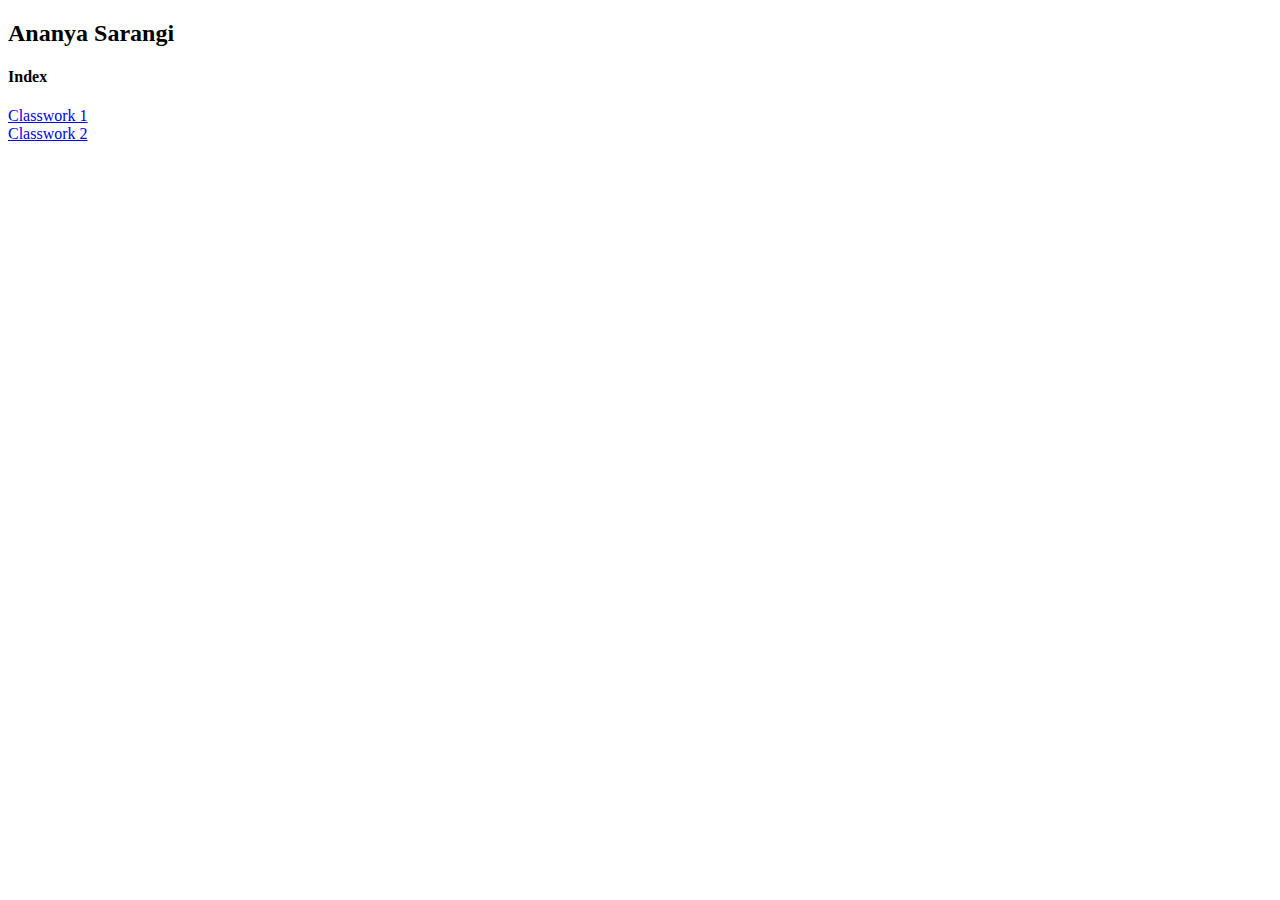
==== index.html @ 409be1c2 "Add files via upload" ====
<!DOCTYPE html>
<html lang="en">
<head>
    <meta charset="UTF-8">
    <meta name="viewport" content="width=device-width, initial-scale=1.0">
    <title>Document</title>
    
    
</head>
<body >
  <h2>Ananya Sarangi</h2>
  <h4>Index</h4>
  <a rel="stylesheet" type="text/css" href="Split screen.html">Classwork 1 </a>
  <br>
  <a rel="stylesheet" type="text/css" href="D2.E1_css_selector_exercise (1)/index_css_selector.html">Classwork 2 </a>
  
       
</body>
</html>
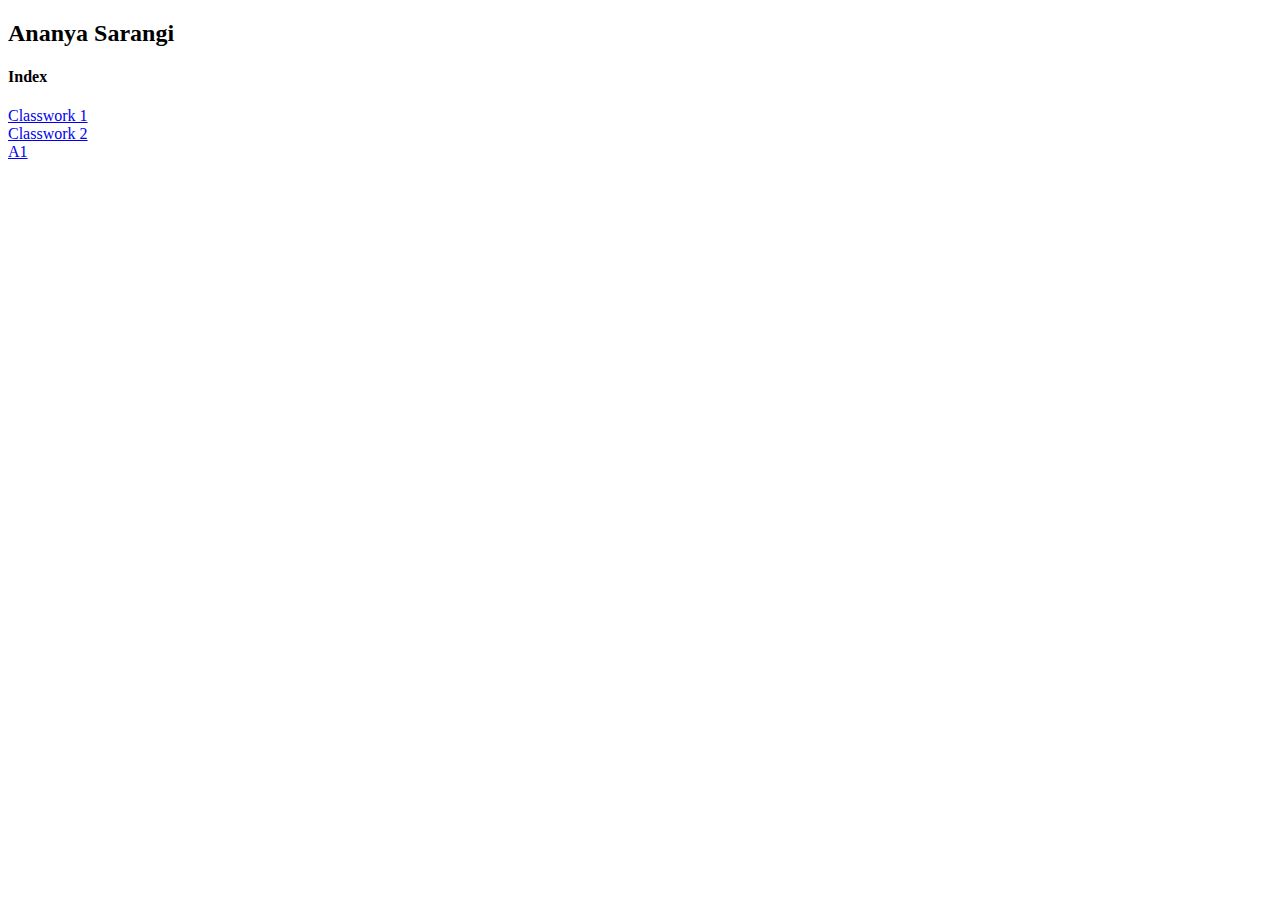
==== commit 8f2fa533: "Add files via upload" ====
--- a/index.html
+++ b/index.html
@@ -13,6 +13,8 @@
   <a rel="stylesheet" type="text/css" href="Split screen.html">Classwork 1 </a>
   <br>
   <a rel="stylesheet" type="text/css" href="D2.E1_css_selector_exercise (1)/index_css_selector.html">Classwork 2 </a>
+  <br>
+  <a rel="stylesheet" type="text/css" href="D4.A1_gm_message_maker/index.html">A1 </a>
   
        
 </body>
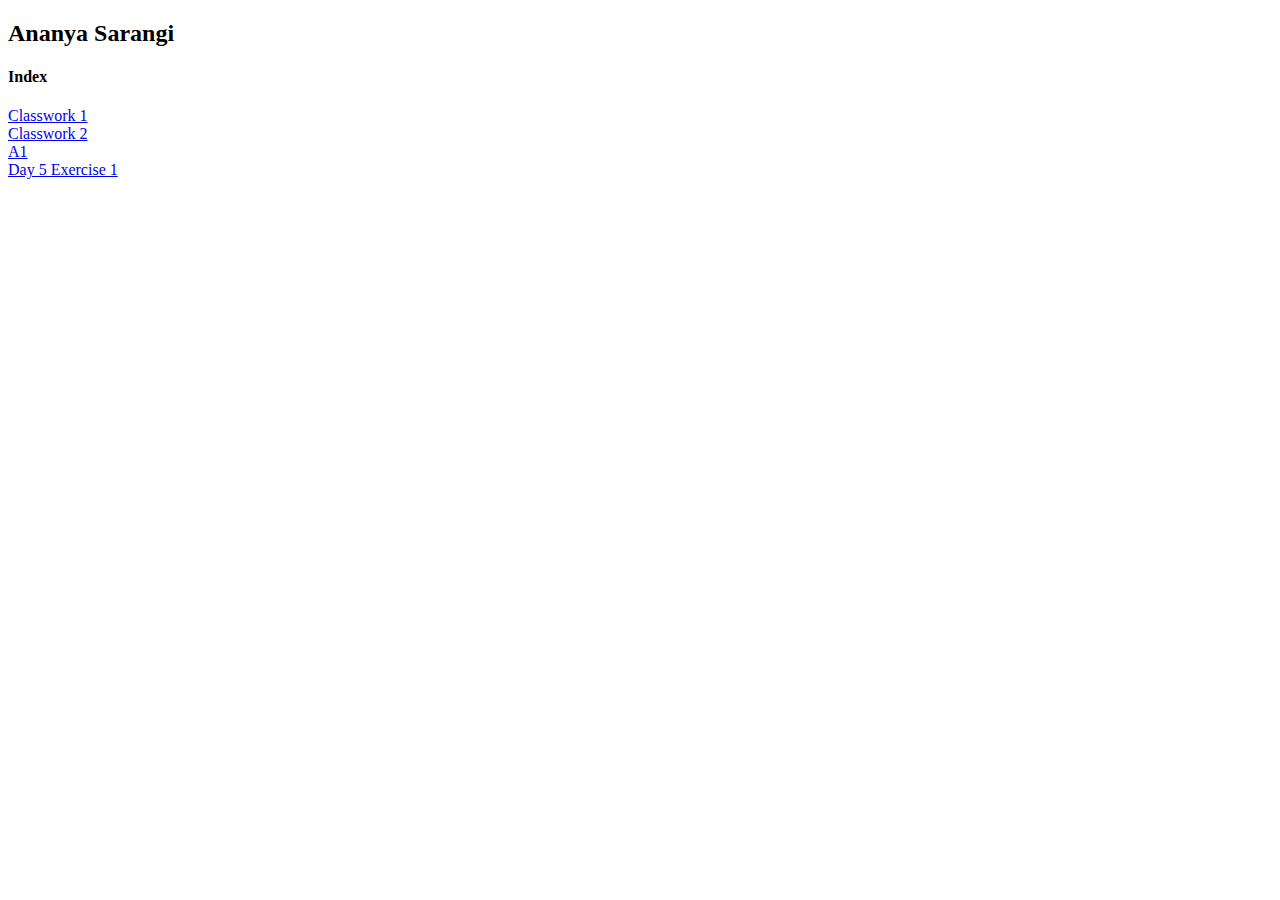
==== commit c130ce25: "Add files via upload" ====
--- a/index.html
+++ b/index.html
@@ -15,6 +15,9 @@
   <a rel="stylesheet" type="text/css" href="D2.E1_css_selector_exercise (1)/index_css_selector.html">Classwork 2 </a>
   <br>
   <a rel="stylesheet" type="text/css" href="D4.A1_gm_message_maker/index.html">A1 </a>
+  <br>
+  <a rel="stylesheet" type="text/css" href="D5.E1_css_positions\index.html">Day 5 Exercise 1 </a>
+  <br>
   
        
 </body>
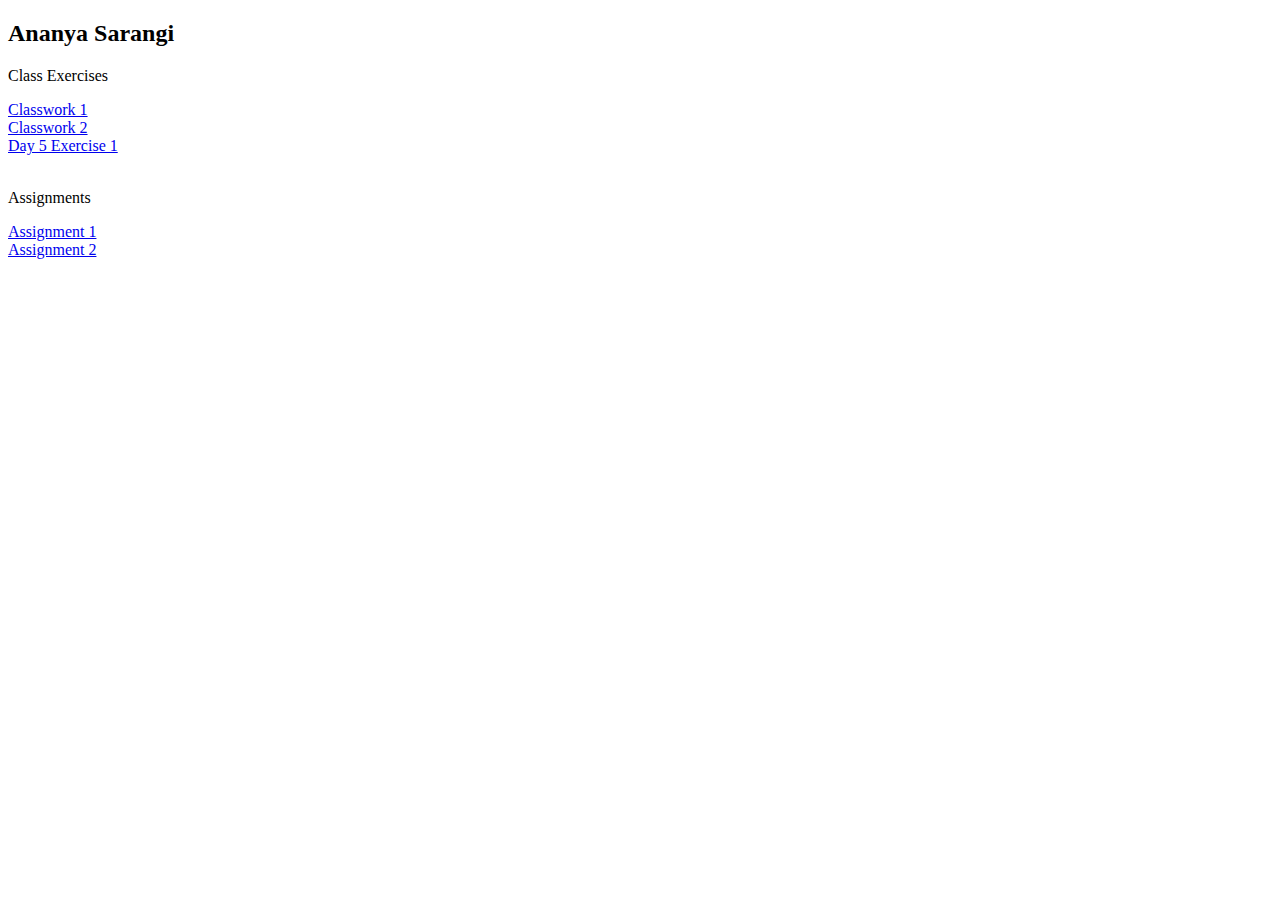
==== commit da7c2748: "Add files via upload" ====
--- a/index.html
+++ b/index.html
@@ -9,15 +9,19 @@
 </head>
 <body >
   <h2>Ananya Sarangi</h2>
-  <h4>Index</h4>
+  <p>Class Exercises</p>
   <a rel="stylesheet" type="text/css" href="Split screen.html">Classwork 1 </a>
   <br>
   <a rel="stylesheet" type="text/css" href="D2.E1_css_selector_exercise (1)/index_css_selector.html">Classwork 2 </a>
   <br>
-  <a rel="stylesheet" type="text/css" href="D4.A1_gm_message_maker/index.html">A1 </a>
-  <br>
   <a rel="stylesheet" type="text/css" href="D5.E1_css_positions\index.html">Day 5 Exercise 1 </a>
   <br>
+  <br>
+  <p>Assignments</p>
+  <a rel="stylesheet" type="text/css" href="D4.A1_gm_message_maker/index.html">Assignment 1 </a>
+  <br>
+  <a rel="stylesheet" type="text/css" href="poster/poster.html">Assignment 2 </a>
+
   
        
 </body>
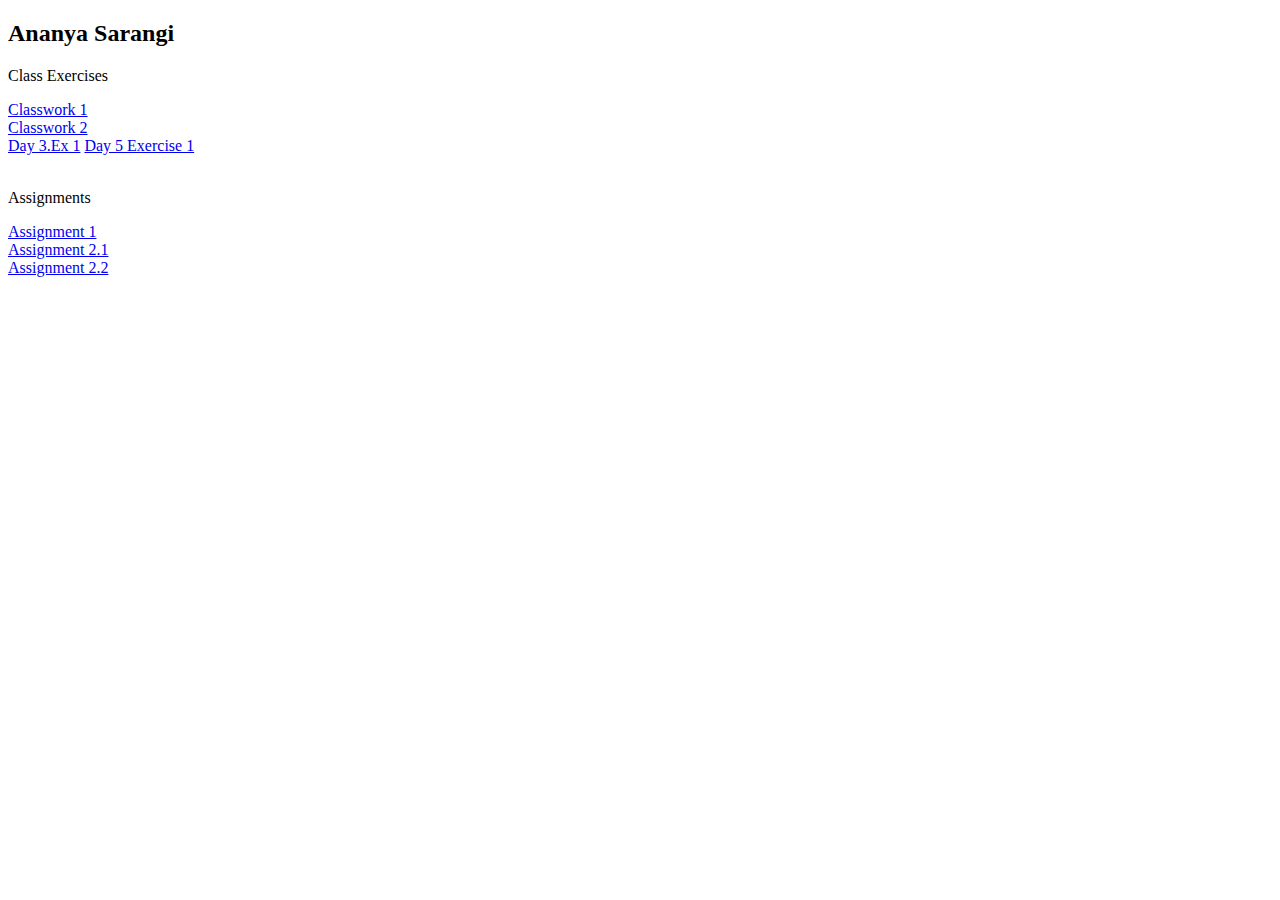
==== commit e80b2b2b: "Add files via upload" ====
--- a/index.html
+++ b/index.html
@@ -14,13 +14,16 @@
   <br>
   <a rel="stylesheet" type="text/css" href="D2.E1_css_selector_exercise (1)/index_css_selector.html">Classwork 2 </a>
   <br>
+  <a rel="stylesheet" type="text/css" href="Day 3 Ex 1/Day3_Ex2.html">Day 3.Ex 1</a>
   <a rel="stylesheet" type="text/css" href="D5.E1_css_positions\index.html">Day 5 Exercise 1 </a>
   <br>
   <br>
   <p>Assignments</p>
   <a rel="stylesheet" type="text/css" href="D4.A1_gm_message_maker/index.html">Assignment 1 </a>
   <br>
-  <a rel="stylesheet" type="text/css" href="poster/poster.html">Assignment 2 </a>
+  <a rel="stylesheet" type="text/css" href="poster/poster.html">Assignment 2.1 </a>
+  <br>
+  <a rel="stylesheet" type="text/css" href="A2.2/poster.html">Assignment 2.2 </a>
 
   
        
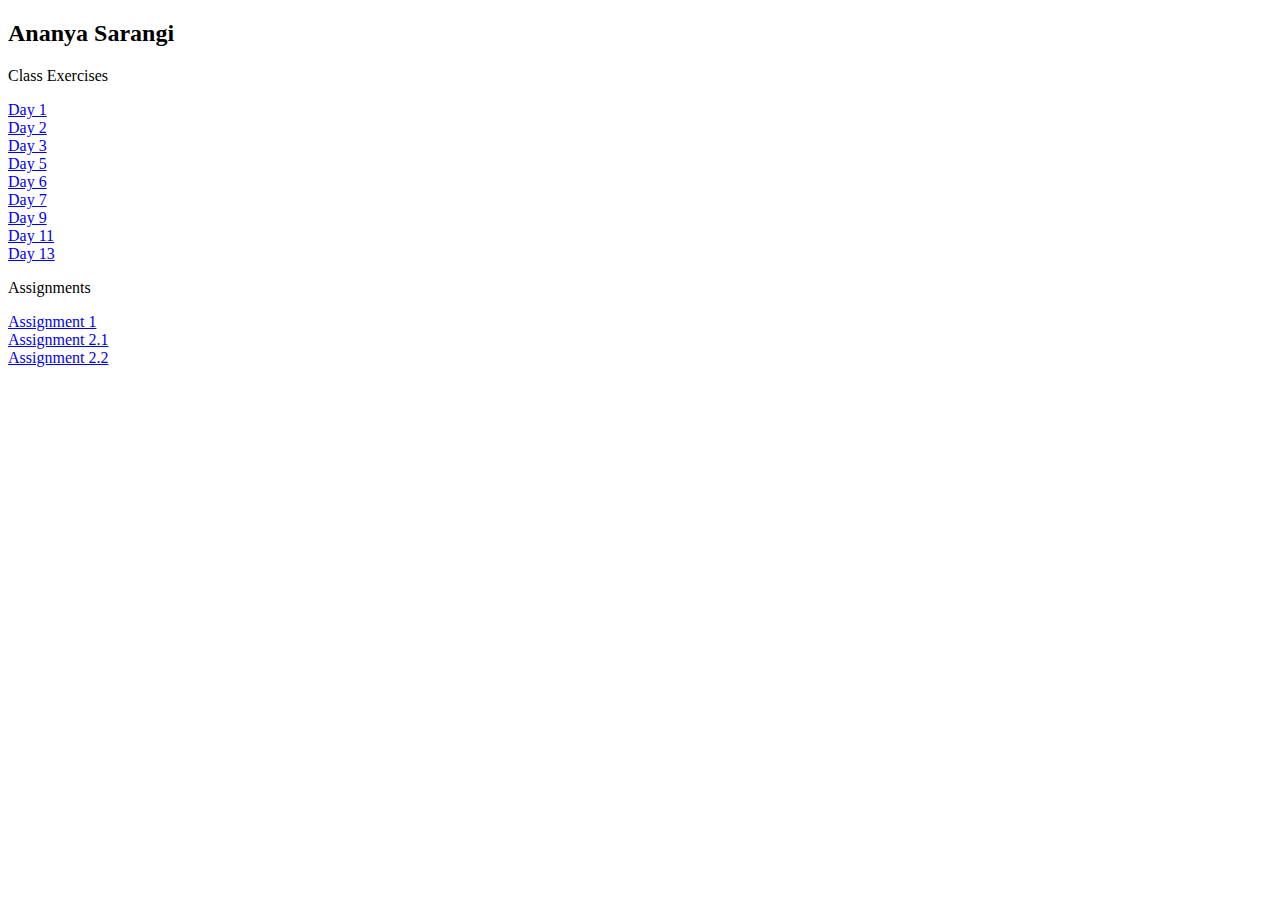
==== commit 440be98c: "Add files via upload" ====
--- a/index.html
+++ b/index.html
@@ -8,15 +8,25 @@
     
 </head>
 <body >
-  <h2>Ananya Sarangi</h2>
+  <h2>Ananya Sarangi</h2> 
   <p>Class Exercises</p>
-  <a rel="stylesheet" type="text/css" href="Split screen.html">Classwork 1 </a>
+  <a rel="stylesheet" type="text/css" href="Split screen.html">Day 1</a>
   <br>
-  <a rel="stylesheet" type="text/css" href="D2.E1_css_selector_exercise (1)/index_css_selector.html">Classwork 2 </a>
+  <a rel="stylesheet" type="text/css" href="D2.E1_css_selector_exercise (1)/index_css_selector.html">Day 2</a>
   <br>
-  <a rel="stylesheet" type="text/css" href="Day 3 Ex 1/Day3_Ex2.html">Day 3.Ex 1</a>
-  <a rel="stylesheet" type="text/css" href="D5.E1_css_positions\index.html">Day 5 Exercise 1 </a>
+  <a rel="stylesheet" type="text/css" href="Day3/Day3_Ex2.html">Day 3</a>
   <br>
+  <a rel="stylesheet" type="text/css" href="D5.E1_css_positions/index.html">Day 5</a>
+  <br>
+  <a rel="stylesheet" type="text/css" href="D6.E1_css_responsive/D6.E1_css_responsive/index.html">Day 6</a>
+  <br>
+  <a rel="stylesheet" type="text/css" href="FlorianKarsten/index.html">Day 7</a>
+  <br>
+  <a rel="stylesheet" type="text/css" href="Day 9/Untitled-1.html">Day 9</a>
+  <br>
+  <a rel="stylesheet" type="text/css" href="Day 11/Untitled-1.html">Day 11</a>
+  <br>
+  <a rel="stylesheet" type="text/css" href="Day 13/day 13.html">Day 13</a>
   <br>
   <p>Assignments</p>
   <a rel="stylesheet" type="text/css" href="D4.A1_gm_message_maker/index.html">Assignment 1 </a>
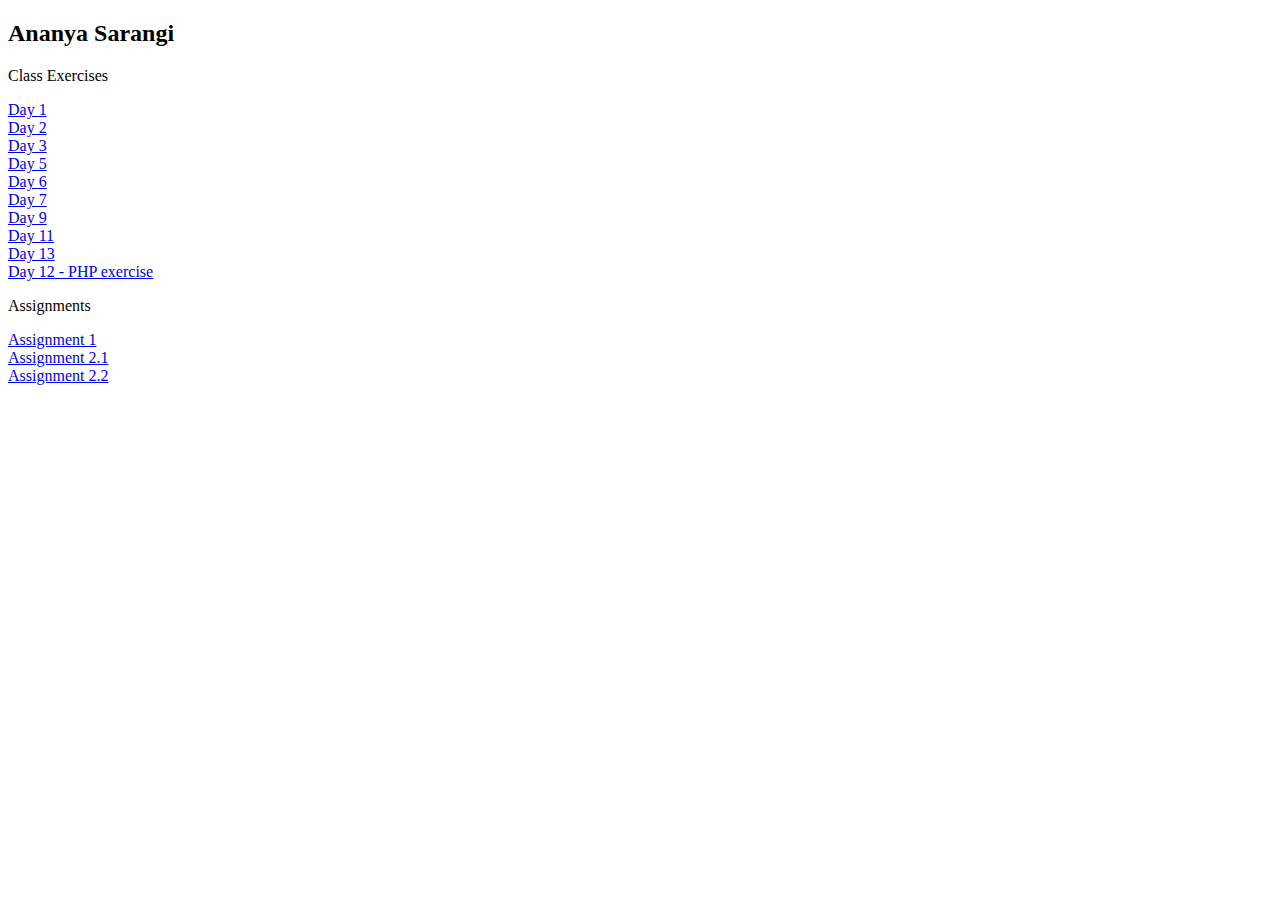
==== commit f05fcd40: "Add files via upload" ====
--- a/index.html
+++ b/index.html
@@ -28,6 +28,8 @@
   <br>
   <a rel="stylesheet" type="text/css" href="Day 13/day 13.html">Day 13</a>
   <br>
+  <a rel="stylesheet" type="text/css" href="https://github.com/Ananya-Sarangi/php-exercise/tree/main/php-exercise">Day 12 - PHP exercise</a>
+  <br>
   <p>Assignments</p>
   <a rel="stylesheet" type="text/css" href="D4.A1_gm_message_maker/index.html">Assignment 1 </a>
   <br>
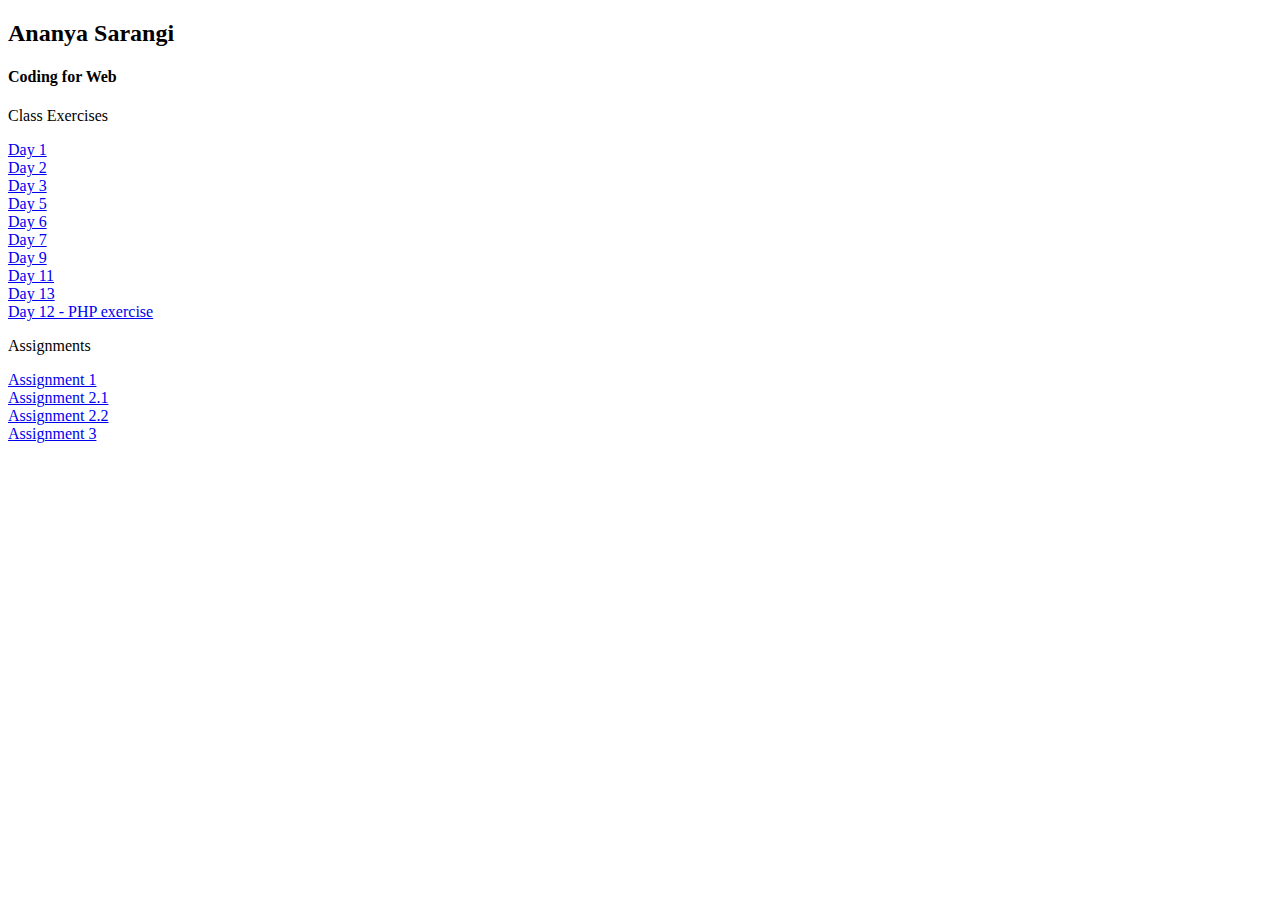
==== commit ccbc5f32: "Add files via upload" ====
--- a/index.html
+++ b/index.html
@@ -4,12 +4,17 @@
     <meta charset="UTF-8">
     <meta name="viewport" content="width=device-width, initial-scale=1.0">
     <title>Document</title>
+    <link href="style-to-edit.css" rel="stylesheet" type="text/css">
     
     
 </head>
 <body >
-  <h2>Ananya Sarangi</h2> 
+  <div class="background">
+
+    <h2>Ananya Sarangi</h2> 
+    <h4>Coding for Web</h4>
   <p>Class Exercises</p>
+  
   <a rel="stylesheet" type="text/css" href="Split screen.html">Day 1</a>
   <br>
   <a rel="stylesheet" type="text/css" href="D2.E1_css_selector_exercise (1)/index_css_selector.html">Day 2</a>
@@ -36,7 +41,13 @@
   <a rel="stylesheet" type="text/css" href="poster/poster.html">Assignment 2.1 </a>
   <br>
   <a rel="stylesheet" type="text/css" href="A2.2/poster.html">Assignment 2.2 </a>
+  <br>
+  <a rel="stylesheet" type="text/css" href="A3/tester/tester.html">Assignment 3 </a>
 
+
+  
+
+  </div>
   
        
 </body>
